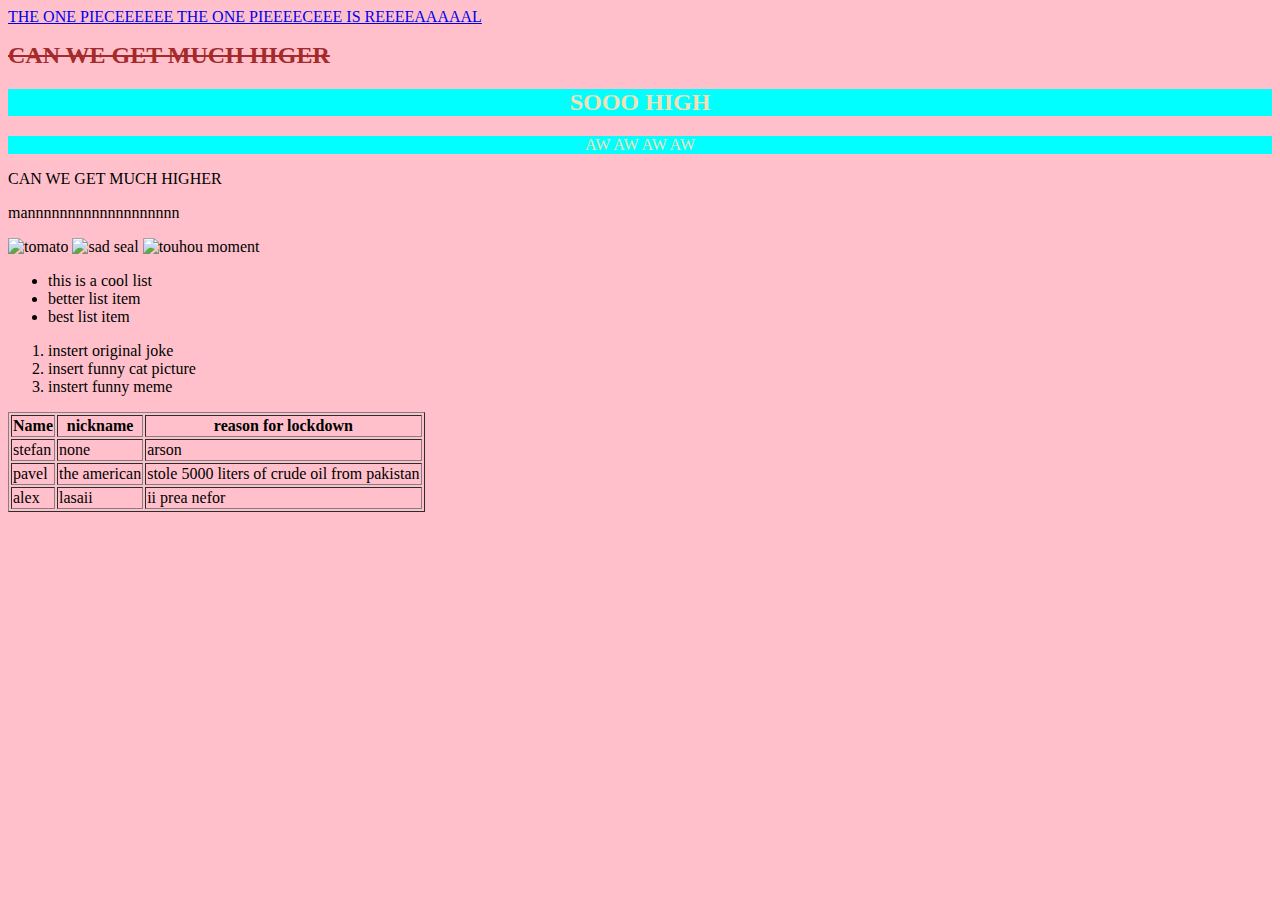
==== index.html @ 75fb2631 "Update index.html" ====
<!DOCTYPE html>
<html lang="en">
<head>
    <meta charset="UTF-8">
    <meta name="viewport" content="width=device-width, initial-scale=1.0">
    <title>shitposting hq</title>
    <link rel="stylesheet" type="text/css" href="styles.css">
</head>
<body>
    <a href="MaidensDoBeWilding.html">
        THE ONE PIECEEEEEE THE ONE PIEEEECEEE IS REEEEAAAAAL
    </a>
    <h1 id="site-title">CAN WE GET MUCH HIGER</h1>
    <h2 class="ello">SOOO HIGH</h2>
    <p class="ello">AW AW AW AW</p>
    <p> CAN WE GET MUCH HIGHER</p>
    <p>mannnnnnnnnnnnnnnnnnn</p>
    <img src="https://images.squarespace-cdn.com/content/v1/581499b8e58c627afce6221c/1581466535600-K13XTW44G4XOOC0RFPN5/winky.gif?format=500w" alt="tomato" width="400px" height="400px">
    <img src="https://media.tenor.com/aOSiM_WvscoAAAAd/fighting-bullet-hell.gif" alt="sad seal" width="400px" height="400px">
    <img src="https://tamasurvivor.files.wordpress.com/2013/09/illjustleavethishere_7438170cd9bb32d5a2c45b15baa6a943.jpg" alt="touhou moment" width="400px" height="400px">
    <ul>
        <li>this is a cool list</li>
        <li>better list item</li>
        <li>best list item</li>
    </ul>
    <ol>
        <li>instert original joke</li>
        <li>insert funny cat picture</li>
        <li>instert funny meme</li>
    </ol>
   <table border="1">
            <tr>
                <th>Name</th>
                <th>nickname</th>
                <th>reason for lockdown</th>
            </tr>
            <tr>
                <td>stefan</td>
                <td>none</td>
                <td>arson</td>
            </tr>
            <tr>
                <td>pavel</td>
                <td>the american</td>
                <td>stole 5000 liters of crude oil from pakistan</td>
            </tr>
            <tr>
                <td>alex </td>
                <td>lasaii</td>
                <td>ii prea nefor</td>
            </tr>
        </table>
</body>
</html>
---- styles.css ----
body {
    background-color: pink;
}
h1 {
    color: brown;
    text-decoration: line-through;
}

.ello {
    color: wheat;
    text-align: center;
    background-color: aqua;
}


#site-title {
    font-size: 24px; /* Example style for the element with the "site-title" ID */
}
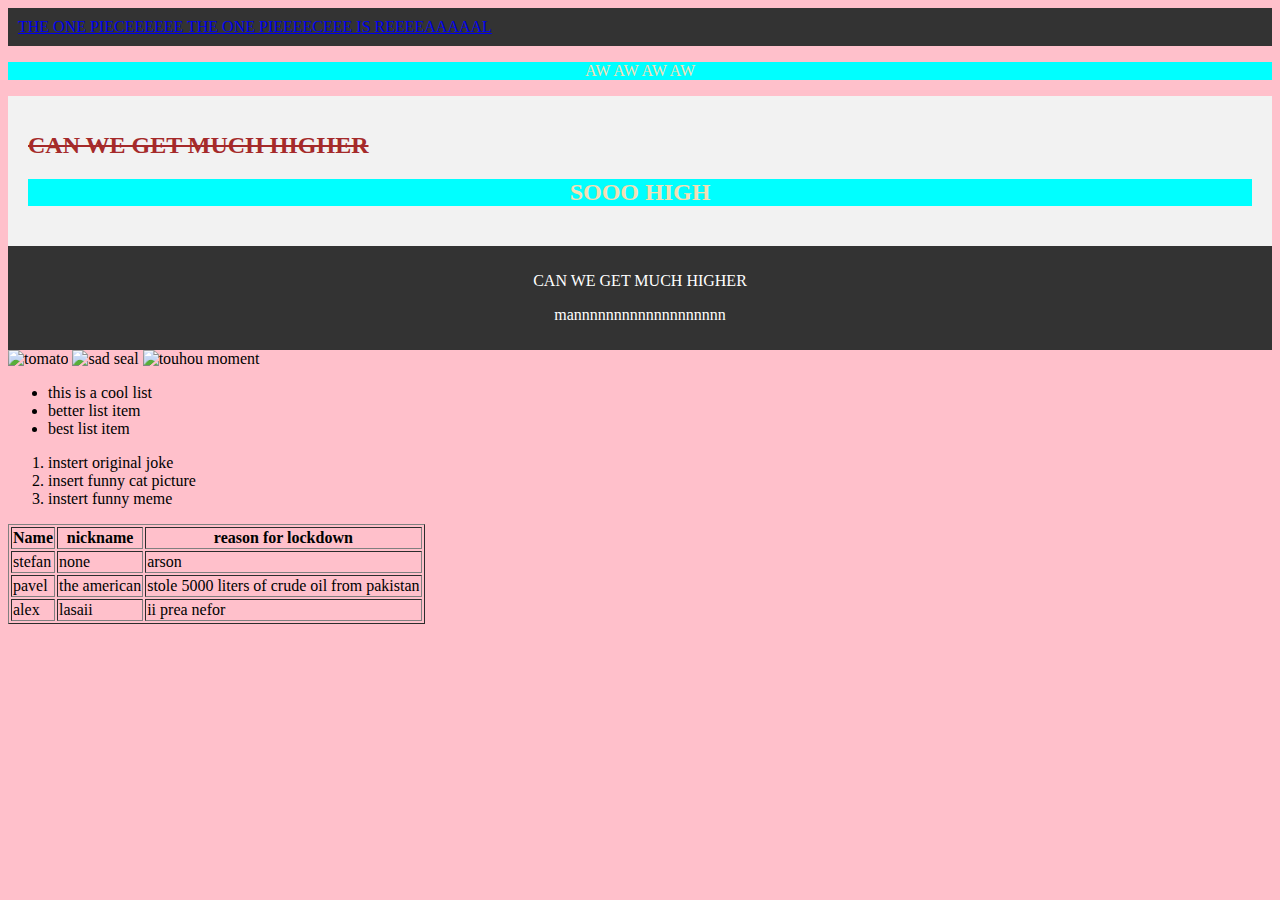
==== commit 7838201c: "Update index.html" ====
--- a/index.html
+++ b/index.html
@@ -7,14 +7,21 @@
     <link rel="stylesheet" type="text/css" href="styles.css">
 </head>
 <body>
-    <a href="MaidensDoBeWilding.html">
-        THE ONE PIECEEEEEE THE ONE PIEEEECEEE IS REEEEAAAAAL
-    </a>
-    <h1 id="site-title">CAN WE GET MUCH HIGER</h1>
+    <div class="nav-bar">
+        <a href="MaidensDoBeWilding.html">
+            THE ONE PIECEEEEEE THE ONE PIEEEECEEE IS REEEEAAAAAL
+        </a>
+    </div>
+    <p class="ello">AW AW AW AW</p>
+    <div class="content">
+ <h1 id="site-title">CAN WE GET MUCH HIGHER</h1>
     <h2 class="ello">SOOO HIGH</h2>
-    <p class="ello">AW AW AW AW</p>
+    </div>
+    <div class="footer">
     <p> CAN WE GET MUCH HIGHER</p>
     <p>mannnnnnnnnnnnnnnnnnn</p>
+    </div>
+
     <img src="https://images.squarespace-cdn.com/content/v1/581499b8e58c627afce6221c/1581466535600-K13XTW44G4XOOC0RFPN5/winky.gif?format=500w" alt="tomato" width="400px" height="400px">
     <img src="https://media.tenor.com/aOSiM_WvscoAAAAd/fighting-bullet-hell.gif" alt="sad seal" width="400px" height="400px">
     <img src="https://tamasurvivor.files.wordpress.com/2013/09/illjustleavethishere_7438170cd9bb32d5a2c45b15baa6a943.jpg" alt="touhou moment" width="400px" height="400px">
--- a/styles.css
+++ b/styles.css
@@ -14,5 +14,23 @@
 
 
 #site-title {
-    font-size: 24px; /* Example style for the element with the "site-title" ID */
+    font-size: 24px;
+    
 }
+.nav-bar {
+            background-color: #333;
+            color: white;
+            padding: 10px;
+        }
+
+        .content {
+            background-color: #f2f2f2;
+            padding: 20px;
+        }
+
+        .footer {
+            background-color: #333;
+            color: white;
+            padding: 10px;
+            text-align: center;
+        }
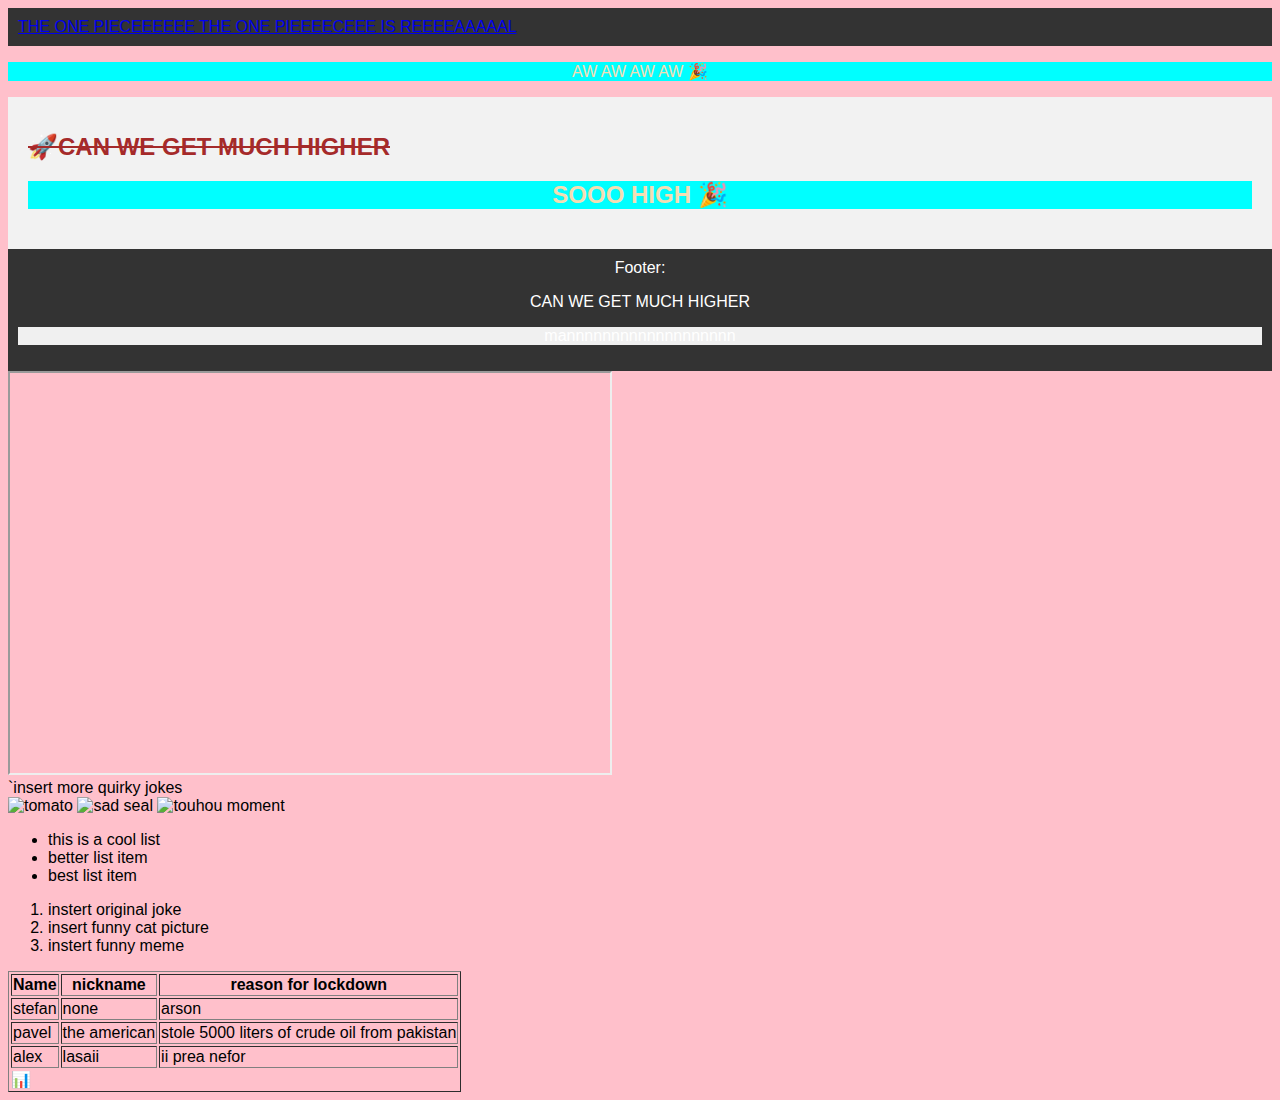
==== commit 36124887: "Update index.html" ====
--- a/index.html
+++ b/index.html
@@ -14,14 +14,19 @@
     </div>
     <p class="ello">AW AW AW AW</p>
     <div class="content">
- <h1 id="site-title">CAN WE GET MUCH HIGHER</h1>
-    <h2 class="ello">SOOO HIGH</h2>
+        <h1 id="site-title">CAN WE GET MUCH HIGHER</h1>
+        <h2 class="ello">SOOO HIGH</h2>
     </div>
     <div class="footer">
-    <p> CAN WE GET MUCH HIGHER</p>
-    <p>mannnnnnnnnnnnnnnnnnn</p>
+        <p> CAN WE GET MUCH HIGHER</p>
+        <p>mannnnnnnnnnnnnnnnnnn</p>
     </div>
 
+    <iframe src="https://youtu.be/Av7XMTdTwFE?feature=shared" width="600" height="400" title="TheOPisrealistg"></iframe>
+
+    <div>
+        <span class="custom-span">`insert more quirky jokes</span>
+    </div>
     <img src="https://images.squarespace-cdn.com/content/v1/581499b8e58c627afce6221c/1581466535600-K13XTW44G4XOOC0RFPN5/winky.gif?format=500w" alt="tomato" width="400px" height="400px">
     <img src="https://media.tenor.com/aOSiM_WvscoAAAAd/fighting-bullet-hell.gif" alt="sad seal" width="400px" height="400px">
     <img src="https://tamasurvivor.files.wordpress.com/2013/09/illjustleavethishere_7438170cd9bb32d5a2c45b15baa6a943.jpg" alt="touhou moment" width="400px" height="400px">
--- a/styles.css
+++ b/styles.css
@@ -34,3 +34,40 @@
             padding: 10px;
             text-align: center;
         }
+body {
+            font-family: Arial, sans-serif;
+        }
+
+        
+        .nav-bar a:hover {
+            color: red; 
+        }
+
+        .content h2:first-child {
+            color: green; 
+        }
+
+        .footer p:nth-child(2n) {
+            background-color: #f0f0f0; 
+        }
+
+        li:only-child {
+            font-style: italic; 
+        }
+
+        /* Pseudo-elements */
+        #site-title::before {
+            content: '🚀'; 
+        }
+
+        .ello::after {
+            content: ' 🎉'; 
+        }
+
+        .footer::before {
+            content: 'Footer: '; 
+        }
+
+        table::after {
+            content: '📊'; 
+        }
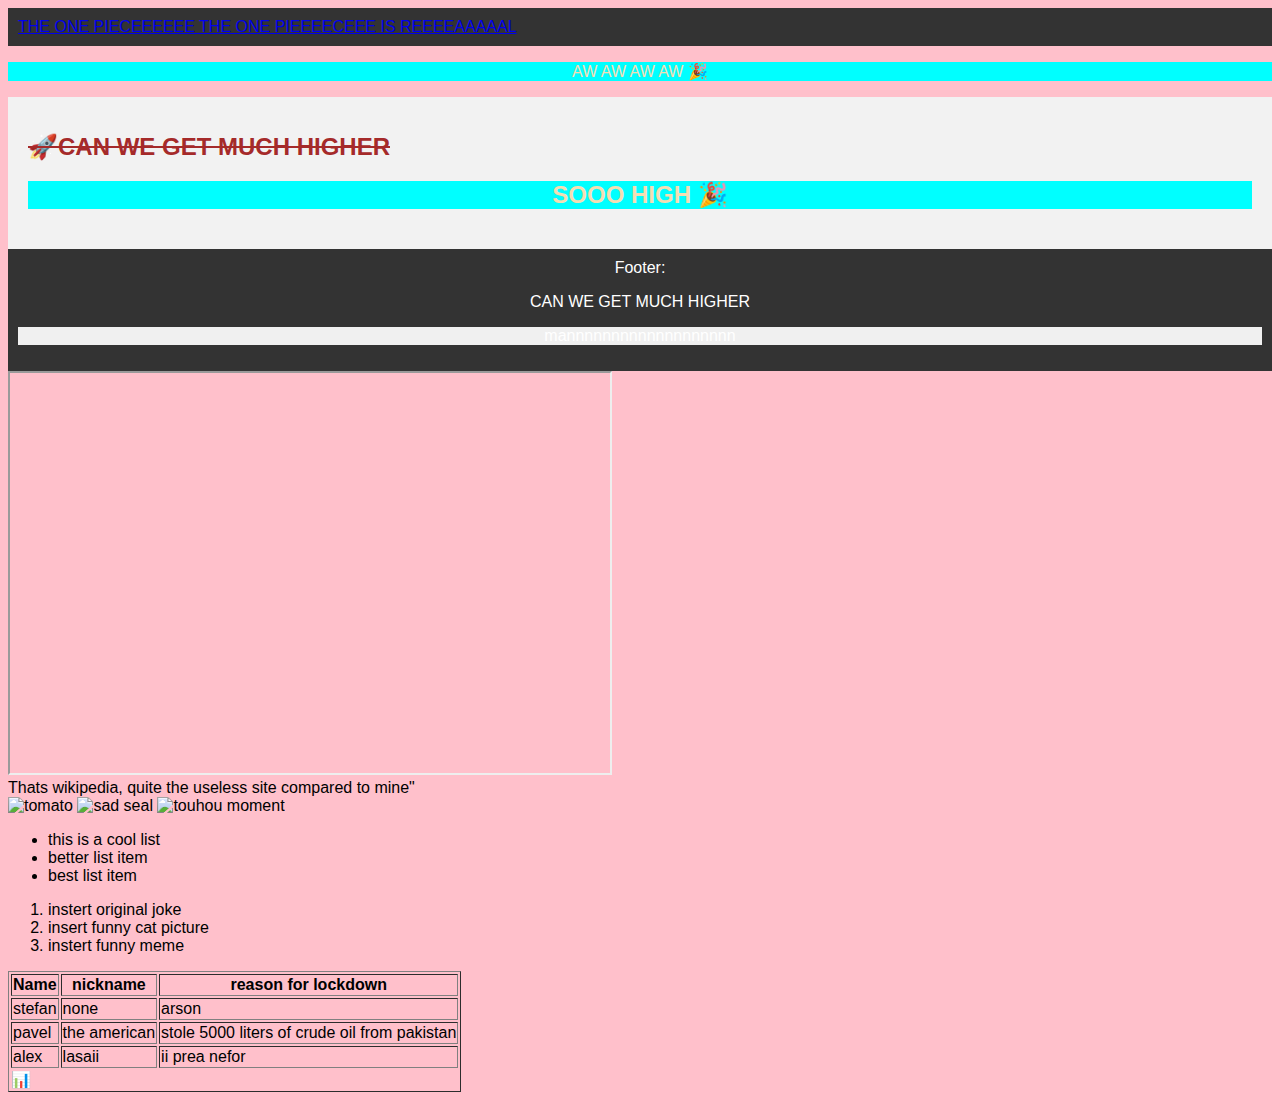
==== commit bcedfa6d: "Update index.html" ====
--- a/index.html
+++ b/index.html
@@ -22,10 +22,10 @@
         <p>mannnnnnnnnnnnnnnnnnn</p>
     </div>
 
-    <iframe src="https://youtu.be/Av7XMTdTwFE?feature=shared" width="600" height="400" title="TheOPisrealistg"></iframe>
+    <iframe src="https://www.wikipedia.org" width="600" height="400" title="TheOPisrealistg"></iframe>
 
     <div>
-        <span class="custom-span">`insert more quirky jokes</span>
+        <span class="custom-span">Thats wikipedia, quite the useless site compared to mine"</span>
     </div>
     <img src="https://images.squarespace-cdn.com/content/v1/581499b8e58c627afce6221c/1581466535600-K13XTW44G4XOOC0RFPN5/winky.gif?format=500w" alt="tomato" width="400px" height="400px">
     <img src="https://media.tenor.com/aOSiM_WvscoAAAAd/fighting-bullet-hell.gif" alt="sad seal" width="400px" height="400px">
